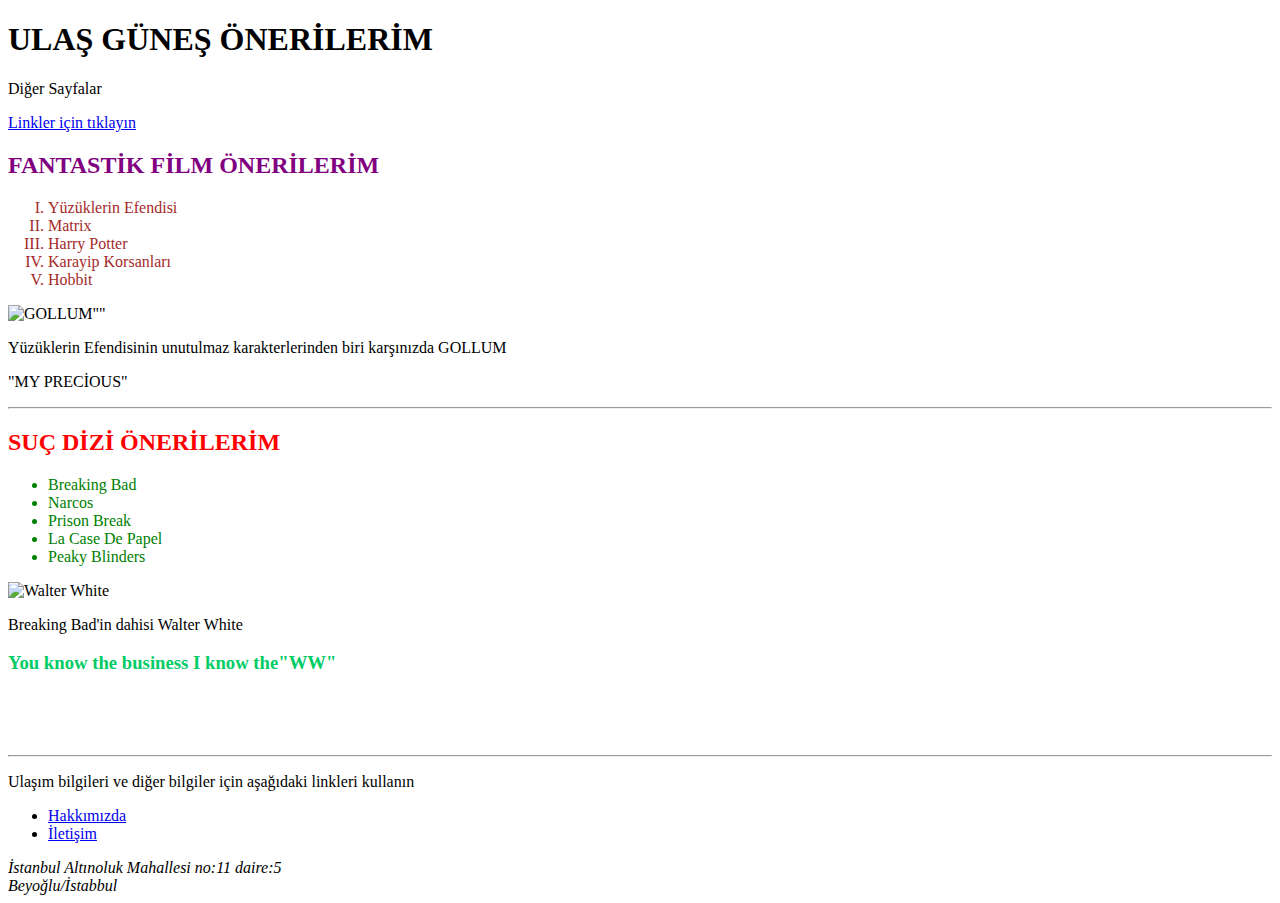
==== BSOdevi/BSOdevi.html @ 398e9a4f "Basit Öneri Sitesi" ====
<!DOCTYPE html>
<html lang="tr">
<head>
    <meta charset="UTF-8">
    <meta http-equiv="X-UA-Compatible" content="IE=edge">
    <meta name="viewport" content="width=device-width, initial-scale=1.0">
    <title>Bölüm Sonu Ödevi</title>
</head>
<body>
    <h1><strong>ULAŞ GÜNEŞ ÖNERİLERİM</strong> </h1>
    <p>Diğer Sayfalar</p>
    <a href="#linkler">Linkler için tıklayın</a>
    <h2 style="color:purple">FANTASTİK FİLM ÖNERİLERİM</h2>
    <ol style="color:brown" type="I" >
        <li>Yüzüklerin Efendisi</li>
        <li>Matrix</li>
        <li>Harry Potter</li>
        <li>Karayip Korsanları</li>
        <li>Hobbit</li>
    </ol>
    <img src="https://i4.hurimg.com/i/hurriyet/75/770x0/600ad9787152d817f4b4962f.jpg" width="800" alt=GOLLUM"">
    <p>Yüzüklerin Efendisinin unutulmaz karakterlerinden biri karşınızda GOLLUM </p>
    <p>"MY PRECİOUS"</p>
    <hr>
    <h2 style="color:Red">SUÇ DİZİ ÖNERİLERİM</h2>
    <ul style="color:green">
        <li>Breaking Bad</li>
        <li>Narcos</li>
        <li>Prison Break</li>
        <li>La Case De Papel</li>
        <li>Peaky Blinders</li>
    </ul>
    <img src="https://m.media-amazon.com/images/I/51iRBrHBQvL._AC_SY1000_.jpg" width="800" height="600" alt="Walter White">
    <p>Breaking Bad'in dahisi Walter White</p>
    <h3 style="color:#00cc66">You know the business I know the"WW"</h3>
    <br><br><br><hr>
    <a name="linkler"><p>Ulaşım bilgileri ve diğer bilgiler için aşağıdaki linkleri kullanın</p></a>
    <ul>
        <li>
            <a href="abouth-us.html" target="_blank" >Hakkımızda </a>
        </li>
        <li>
            <a href="contact.html" target="_blank" >İletişim</a>
        </li>


    </ul>

    <address>İstanbul Altınoluk Mahallesi no:11 daire:5 <br> Beyoğlu/İstabbul</address>
    
</body> 
</html>
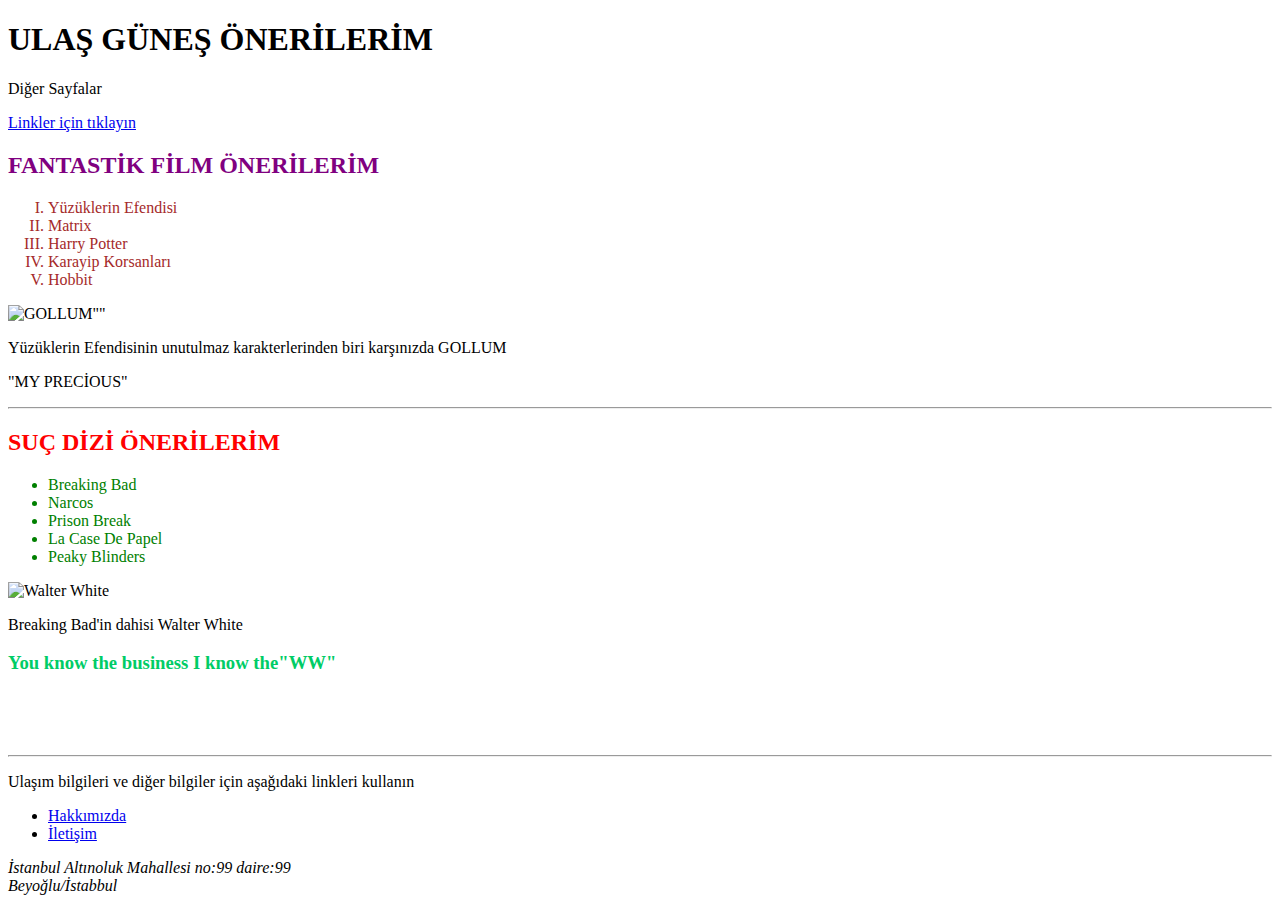
==== commit c38e5ae8: "Update BSOdevi.html" ====
--- a/BSOdevi/BSOdevi.html
+++ b/BSOdevi/BSOdevi.html
@@ -46,7 +46,7 @@
 
     </ul>
 
-    <address>İstanbul Altınoluk Mahallesi no:11 daire:5 <br> Beyoğlu/İstabbul</address>
+    <address>İstanbul Altınoluk Mahallesi no:99 daire:99 <br> Beyoğlu/İstabbul</address>
     
 </body> 
-</html>+</html>
